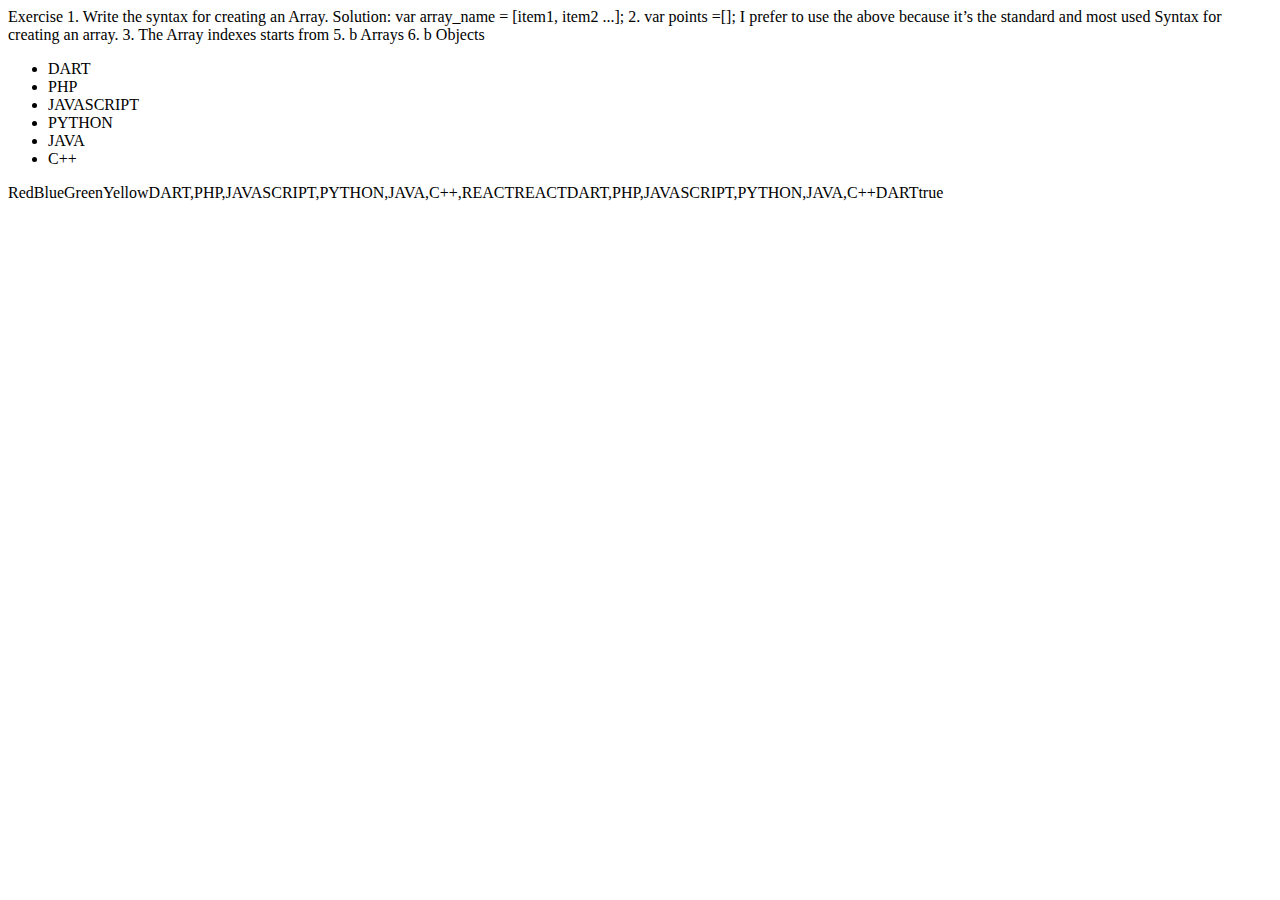
==== exercise.html @ a4ec3780 "updated files" ====
<!DOCTYPE html>
<html lang="en">
<head>
    <meta charset="UTF-8">
    <meta name="viewport" content="width=device-width, initial-scale=1.0">
    <title>Array</title>
</head>
<body>
 Exercise
1.	Write the syntax for creating an Array.
Solution: 
var array_name = [item1, item2 ...];

2.	var points =[];
I prefer to use the above because it’s the standard and most used 
Syntax for creating an array.
3.	The Array indexes starts from 
5. b Arrays
6.	b Objects



    <p id="demo"></p>

    <script>
        // Question 4
        var colours =["Red","Blue","Green","Yellow"];
        document.write(colours[0]);
        document.write(colours[1]);
        document.write(colours[2]);
        document.write(colours[3]);


        // Question 7
         var language =["DART","PHP","JAVASCRIPT","PYTHON"];
        
        // Adding three more elements
         language.push("JAVA","C++","REACT");
        document.write(language);

        // ACCESING LAST ELEMENT
       var  last = language.pop();
        document.write(last);

    // REPLACE THE LAST ELEMENT WITH THE FIRST ELEMENT
        var replace = language.splice(0,1,"DART");
        document.write(language.join());
        document.write(replace);

            // TYPE OF ARRAY
          var type =  Array.isArray(language);
           document.write(type);


        // LOOPING THROUGH THE ARRAY
        var language, i, text;
        langLen = language.length;
        text = "<ul>";
        for (i = 0; i < langLen; i++) {
         text += "<li>" + language[i] + "</li>";
        }
        text += "</ul>";


    document.getElementById("demo").innerHTML = text;
    </script>
</body>
</html>
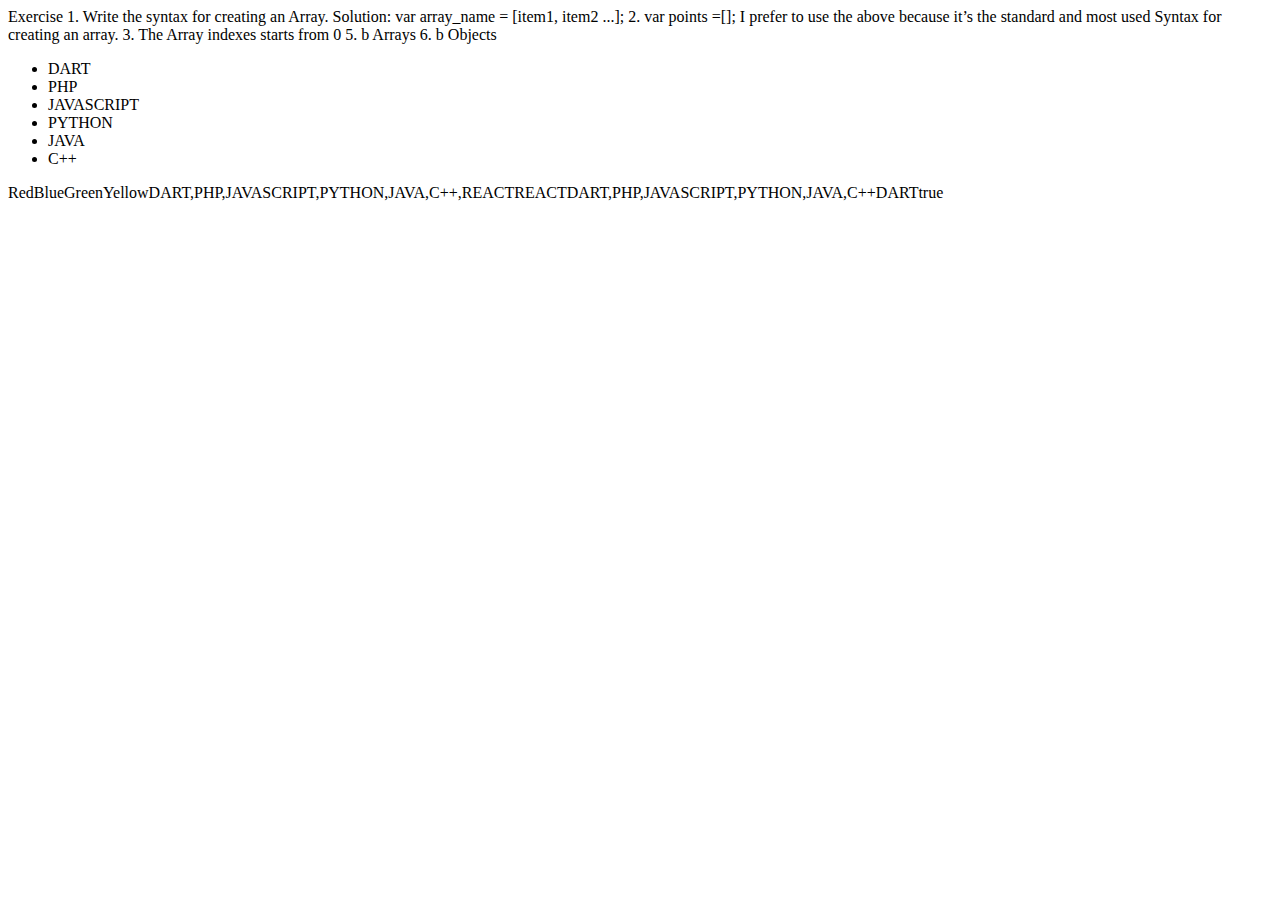
==== commit 6fb3e820: "update added" ====
--- a/exercise.html
+++ b/exercise.html
@@ -14,8 +14,8 @@
 2.	var points =[];
 I prefer to use the above because it’s the standard and most used 
 Syntax for creating an array.
-3.	The Array indexes starts from 
-5. b Arrays
+3.	The Array indexes starts from 0
+5.  b Arrays
 6.	b Objects
 
 
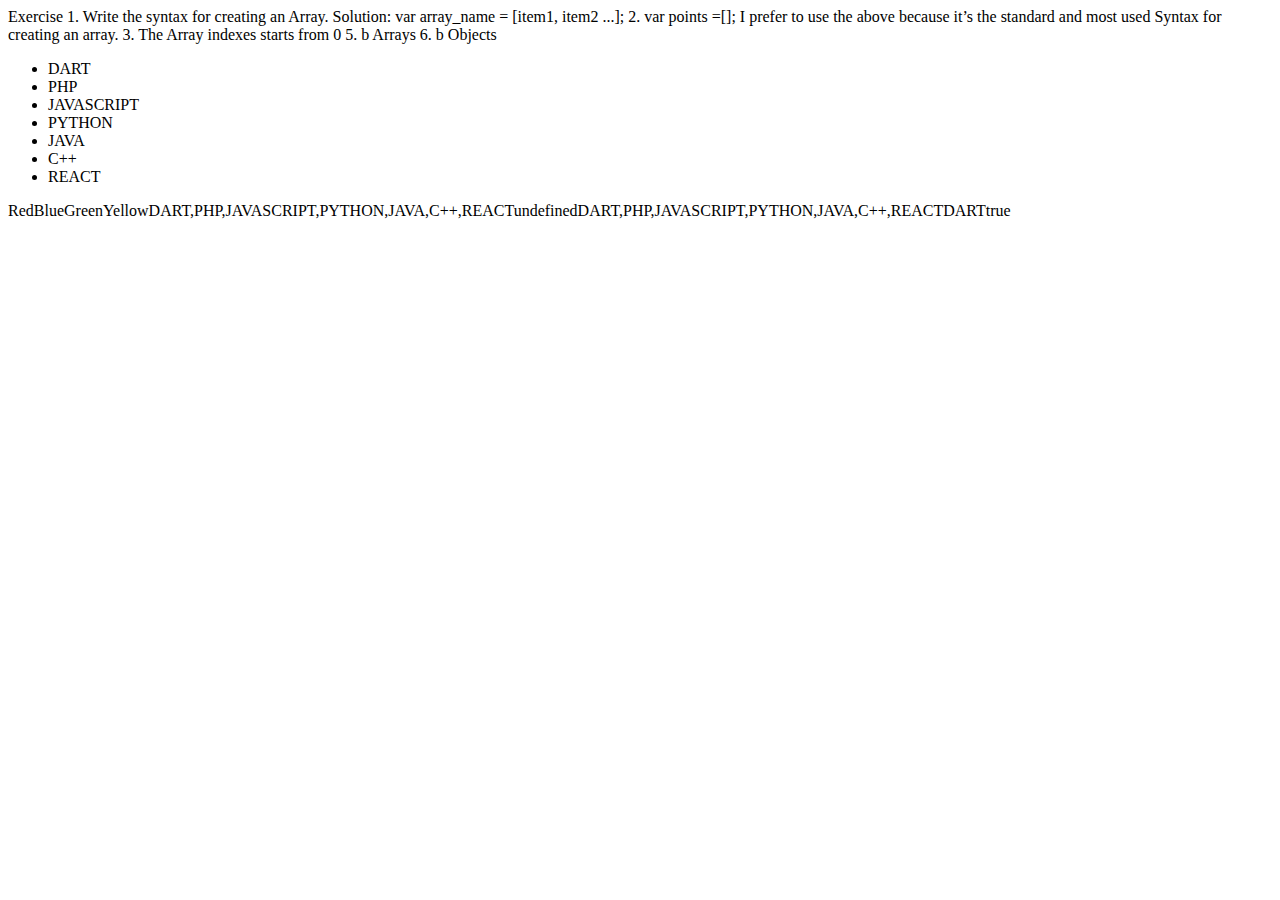
==== commit 1e8b3d78: "updated" ====
--- a/exercise.html
+++ b/exercise.html
@@ -39,8 +39,8 @@
         document.write(language);
 
         // ACCESING LAST ELEMENT
-       var  last = language.pop();
-        document.write(last);
+  
+        document.write(colours[6]);
 
     // REPLACE THE LAST ELEMENT WITH THE FIRST ELEMENT
         var replace = language.splice(0,1,"DART");
